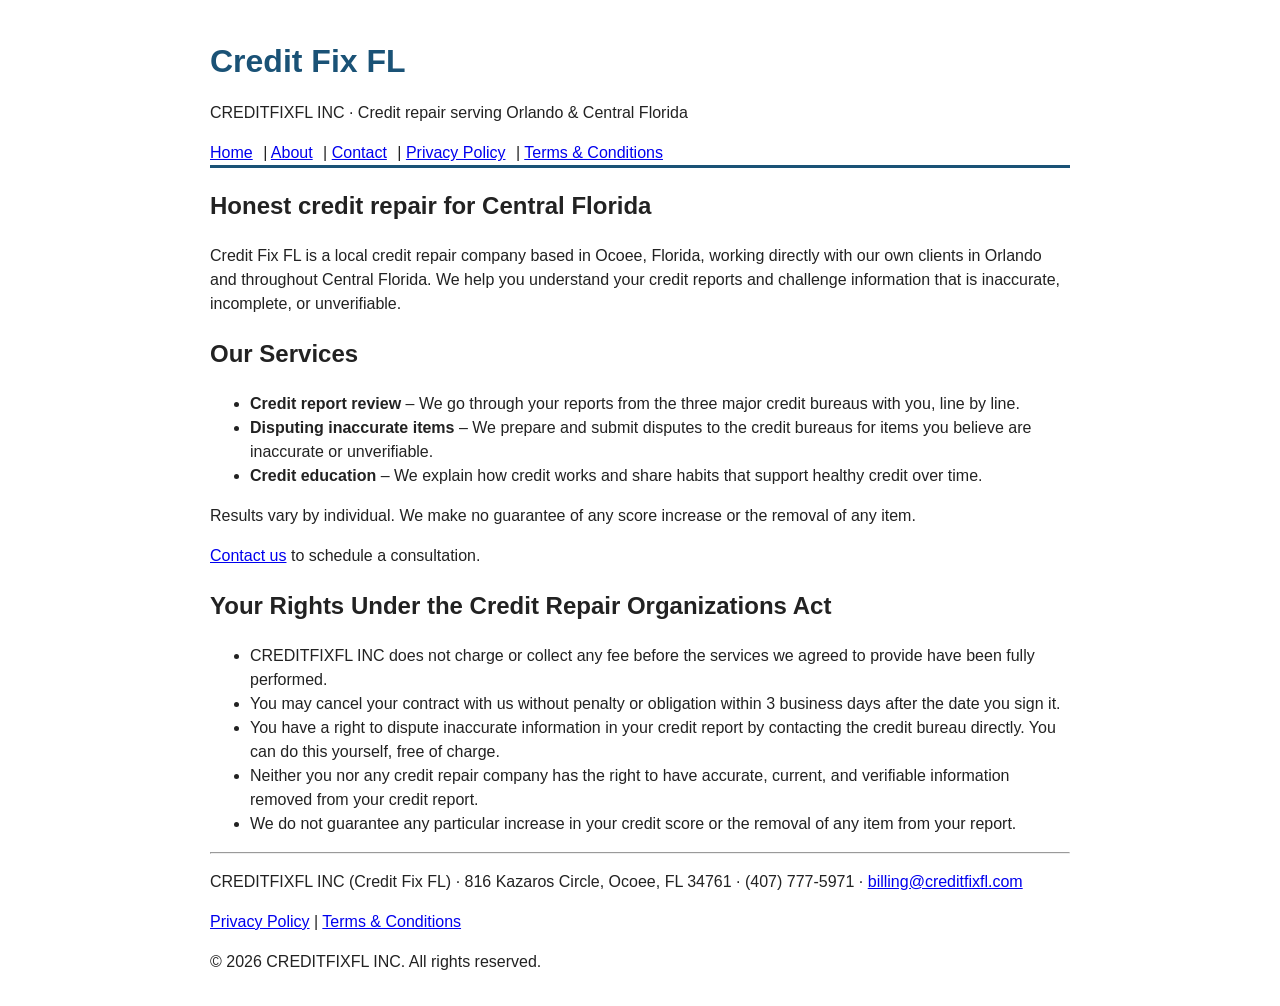
==== index.html @ 84759000 "Credit Fix FL site" ====
<!DOCTYPE html><html lang="en"><head><meta charset="utf-8"><meta name="viewport" content="width=device-width,initial-scale=1"><title>Home | Credit Fix FL</title><meta name="description" content="Credit Fix FL (CREDITFIXFL INC) provides credit repair services to its own clients in Orlando and Central Florida."><link rel="stylesheet" href="/style.css"></head><body><header><h1>Credit Fix FL</h1><p>CREDITFIXFL INC &middot; Credit repair serving Orlando &amp; Central Florida</p><nav><a href="/">Home</a> | <a href="/about">About</a> | <a href="/contact">Contact</a> | <a href="/privacy">Privacy Policy</a> | <a href="/terms">Terms &amp; Conditions</a></nav></header><main><h2>Honest credit repair for Central Florida</h2><p>Credit Fix FL is a local credit repair company based in Ocoee, Florida, working directly with our own clients in Orlando and throughout Central Florida. We help you understand your credit reports and challenge information that is inaccurate, incomplete, or unverifiable.</p><h2>Our Services</h2><ul><li><strong>Credit report review</strong> &ndash; We go through your reports from the three major credit bureaus with you, line by line.</li><li><strong>Disputing inaccurate items</strong> &ndash; We prepare and submit disputes to the credit bureaus for items you believe are inaccurate or unverifiable.</li><li><strong>Credit education</strong> &ndash; We explain how credit works and share habits that support healthy credit over time.</li></ul><p>Results vary by individual. We make no guarantee of any score increase or the removal of any item.</p><p><a href="/contact">Contact us</a> to schedule a consultation.</p><section><h2>Your Rights Under the Credit Repair Organizations Act</h2><ul><li>CREDITFIXFL INC does not charge or collect any fee before the services we agreed to provide have been fully performed.</li><li>You may cancel your contract with us without penalty or obligation within 3 business days after the date you sign it.</li><li>You have a right to dispute inaccurate information in your credit report by contacting the credit bureau directly. You can do this yourself, free of charge.</li><li>Neither you nor any credit repair company has the right to have accurate, current, and verifiable information removed from your credit report.</li><li>We do not guarantee any particular increase in your credit score or the removal of any item from your report.</li></ul></section></main><footer><hr><p>CREDITFIXFL INC (Credit Fix FL) &middot; 816 Kazaros Circle, Ocoee, FL 34761 &middot; (407) 777-5971 &middot; <a href="mailto:billing@creditfixfl.com">billing@creditfixfl.com</a></p><p><a href="/privacy">Privacy Policy</a> | <a href="/terms">Terms &amp; Conditions</a></p><p>&copy; 2026 CREDITFIXFL INC. All rights reserved.</p></footer></body></html>
---- style.css ----
body{font-family:Arial,sans-serif;max-width:860px;margin:auto;padding:16px;line-height:1.5;color:#222}header{border-bottom:3px solid #1a5276}h1{color:#1a5276;margin-bottom:0}nav a{margin-right:6px}input{padding:6px;width:300px;max-width:100%}input[type=checkbox]{width:auto}button{padding:8px 20px;background:#1a5276;color:#fff;border:0}
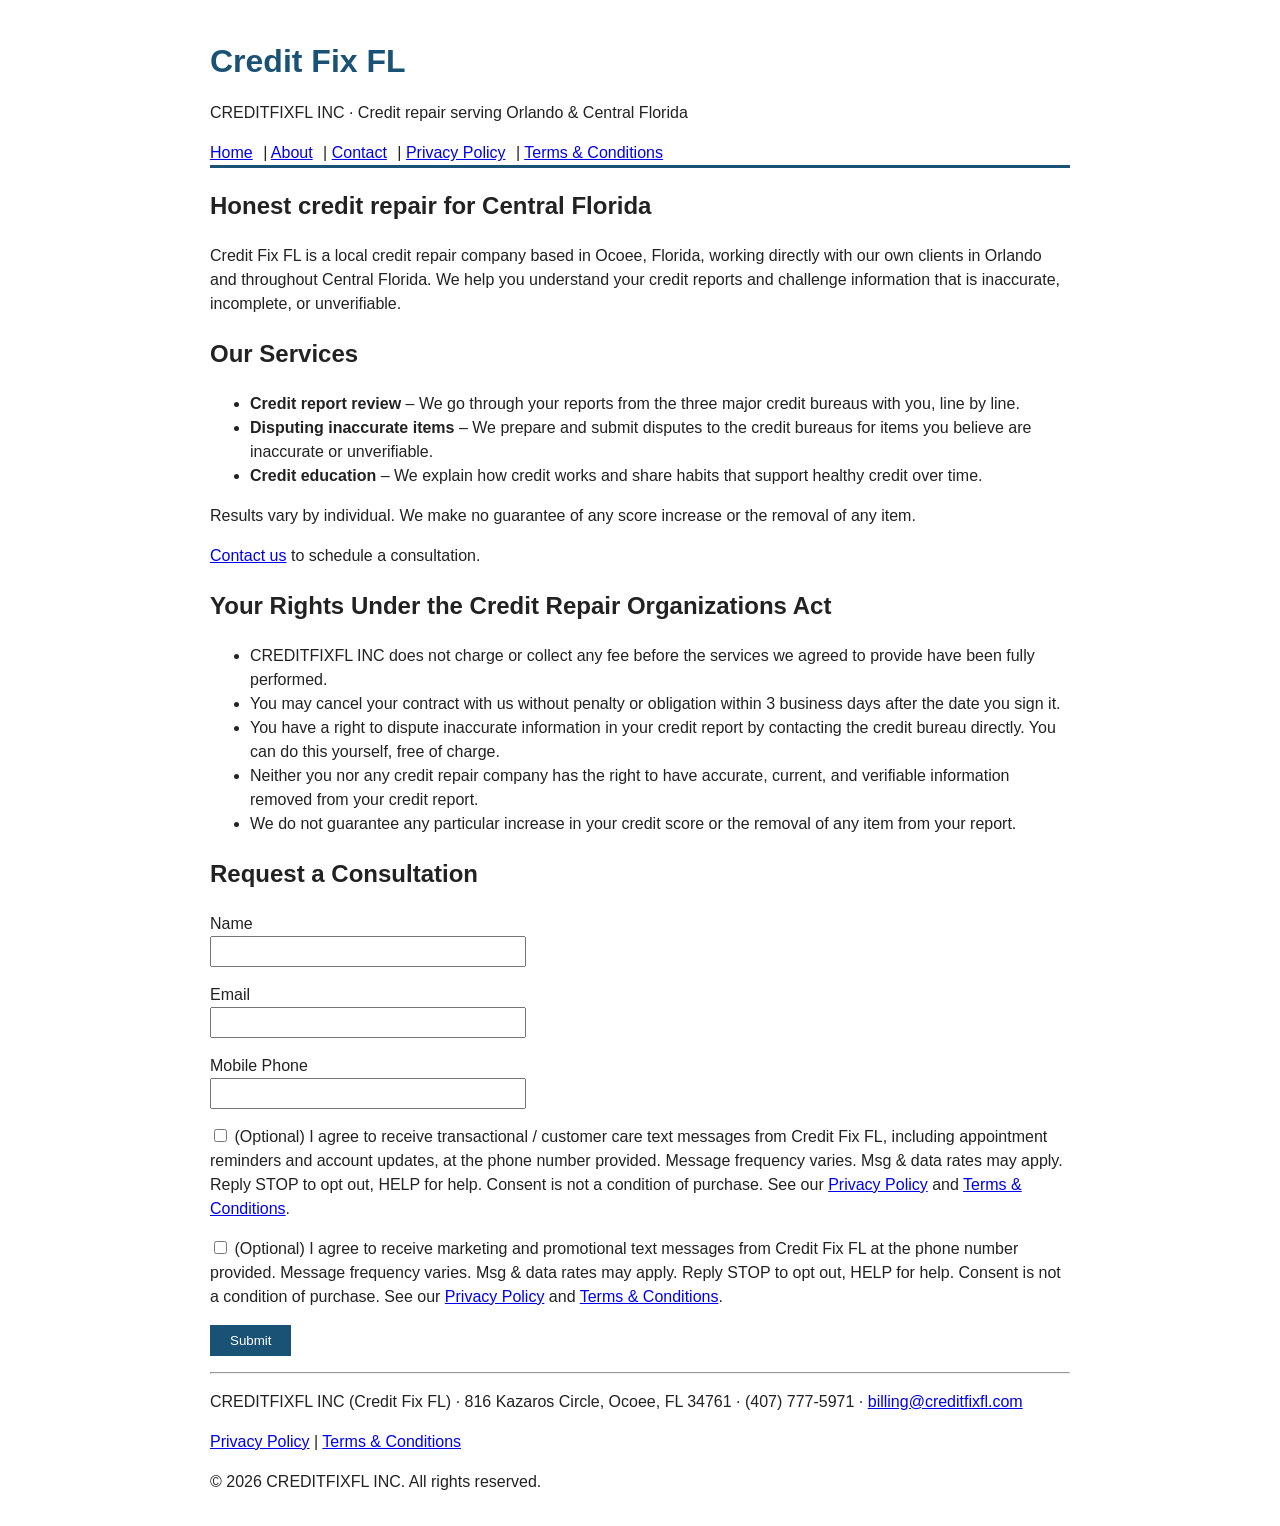
==== commit 461b7628: "Clean URL folders, opt-in form on home, consent text" ====
--- a/index.html
+++ b/index.html
@@ -1 +1 @@
-<!DOCTYPE html><html lang="en"><head><meta charset="utf-8"><meta name="viewport" content="width=device-width,initial-scale=1"><title>Home | Credit Fix FL</title><meta name="description" content="Credit Fix FL (CREDITFIXFL INC) provides credit repair services to its own clients in Orlando and Central Florida."><link rel="stylesheet" href="/style.css"></head><body><header><h1>Credit Fix FL</h1><p>CREDITFIXFL INC &middot; Credit repair serving Orlando &amp; Central Florida</p><nav><a href="/">Home</a> | <a href="/about">About</a> | <a href="/contact">Contact</a> | <a href="/privacy">Privacy Policy</a> | <a href="/terms">Terms &amp; Conditions</a></nav></header><main><h2>Honest credit repair for Central Florida</h2><p>Credit Fix FL is a local credit repair company based in Ocoee, Florida, working directly with our own clients in Orlando and throughout Central Florida. We help you understand your credit reports and challenge information that is inaccurate, incomplete, or unverifiable.</p><h2>Our Services</h2><ul><li><strong>Credit report review</strong> &ndash; We go through your reports from the three major credit bureaus with you, line by line.</li><li><strong>Disputing inaccurate items</strong> &ndash; We prepare and submit disputes to the credit bureaus for items you believe are inaccurate or unverifiable.</li><li><strong>Credit education</strong> &ndash; We explain how credit works and share habits that support healthy credit over time.</li></ul><p>Results vary by individual. We make no guarantee of any score increase or the removal of any item.</p><p><a href="/contact">Contact us</a> to schedule a consultation.</p><section><h2>Your Rights Under the Credit Repair Organizations Act</h2><ul><li>CREDITFIXFL INC does not charge or collect any fee before the services we agreed to provide have been fully performed.</li><li>You may cancel your contract with us without penalty or obligation within 3 business days after the date you sign it.</li><li>You have a right to dispute inaccurate information in your credit report by contacting the credit bureau directly. You can do this yourself, free of charge.</li><li>Neither you nor any credit repair company has the right to have accurate, current, and verifiable information removed from your credit report.</li><li>We do not guarantee any particular increase in your credit score or the removal of any item from your report.</li></ul></section></main><footer><hr><p>CREDITFIXFL INC (Credit Fix FL) &middot; 816 Kazaros Circle, Ocoee, FL 34761 &middot; (407) 777-5971 &middot; <a href="mailto:billing@creditfixfl.com">billing@creditfixfl.com</a></p><p><a href="/privacy">Privacy Policy</a> | <a href="/terms">Terms &amp; Conditions</a></p><p>&copy; 2026 CREDITFIXFL INC. All rights reserved.</p></footer></body></html>+<!DOCTYPE html><html lang="en"><head><meta charset="utf-8"><meta name="viewport" content="width=device-width,initial-scale=1"><title>Home | Credit Fix FL</title><meta name="description" content="Credit Fix FL (CREDITFIXFL INC) provides credit repair services to its own clients in Orlando and Central Florida."><link rel="stylesheet" href="/style.css"></head><body><header><h1>Credit Fix FL</h1><p>CREDITFIXFL INC &middot; Credit repair serving Orlando &amp; Central Florida</p><nav><a href="/">Home</a> | <a href="/about">About</a> | <a href="/contact">Contact</a> | <a href="/privacy">Privacy Policy</a> | <a href="/terms">Terms &amp; Conditions</a></nav></header><main><h2>Honest credit repair for Central Florida</h2><p>Credit Fix FL is a local credit repair company based in Ocoee, Florida, working directly with our own clients in Orlando and throughout Central Florida. We help you understand your credit reports and challenge information that is inaccurate, incomplete, or unverifiable.</p><h2>Our Services</h2><ul><li><strong>Credit report review</strong> &ndash; We go through your reports from the three major credit bureaus with you, line by line.</li><li><strong>Disputing inaccurate items</strong> &ndash; We prepare and submit disputes to the credit bureaus for items you believe are inaccurate or unverifiable.</li><li><strong>Credit education</strong> &ndash; We explain how credit works and share habits that support healthy credit over time.</li></ul><p>Results vary by individual. We make no guarantee of any score increase or the removal of any item.</p><p><a href="/contact">Contact us</a> to schedule a consultation.</p><section><h2>Your Rights Under the Credit Repair Organizations Act</h2><ul><li>CREDITFIXFL INC does not charge or collect any fee before the services we agreed to provide have been fully performed.</li><li>You may cancel your contract with us without penalty or obligation within 3 business days after the date you sign it.</li><li>You have a right to dispute inaccurate information in your credit report by contacting the credit bureau directly. You can do this yourself, free of charge.</li><li>Neither you nor any credit repair company has the right to have accurate, current, and verifiable information removed from your credit report.</li><li>We do not guarantee any particular increase in your credit score or the removal of any item from your report.</li></ul></section><section><h2>Request a Consultation</h2><form action="mailto:billing@creditfixfl.com" method="post" enctype="text/plain"><p><label for="name">Name</label><br><input id="name" name="name" type="text" required></p><p><label for="email">Email</label><br><input id="email" name="email" type="email" required></p><p><label for="phone">Mobile Phone</label><br><input id="phone" name="phone" type="tel"></p><p><input type="checkbox" id="sms_care" name="sms_customer_care" value="yes"> <label for="sms_care">(Optional) I agree to receive transactional / customer care text messages from Credit Fix FL, including appointment reminders and account updates, at the phone number provided. Message frequency varies. Msg &amp; data rates may apply. Reply STOP to opt out, HELP for help. Consent is not a condition of purchase. See our <a href="/privacy">Privacy Policy</a> and <a href="/terms">Terms &amp; Conditions</a>.</label></p><p><input type="checkbox" id="sms_mkt" name="sms_marketing" value="yes"> <label for="sms_mkt">(Optional) I agree to receive marketing and promotional text messages from Credit Fix FL at the phone number provided. Message frequency varies. Msg &amp; data rates may apply. Reply STOP to opt out, HELP for help. Consent is not a condition of purchase. See our <a href="/privacy">Privacy Policy</a> and <a href="/terms">Terms &amp; Conditions</a>.</label></p><p><button type="submit">Submit</button></p></form></section></main><footer><hr><p>CREDITFIXFL INC (Credit Fix FL) &middot; 816 Kazaros Circle, Ocoee, FL 34761 &middot; (407) 777-5971 &middot; <a href="mailto:billing@creditfixfl.com">billing@creditfixfl.com</a></p><p><a href="/privacy">Privacy Policy</a> | <a href="/terms">Terms &amp; Conditions</a></p><p>&copy; 2026 CREDITFIXFL INC. All rights reserved.</p></footer></body></html>
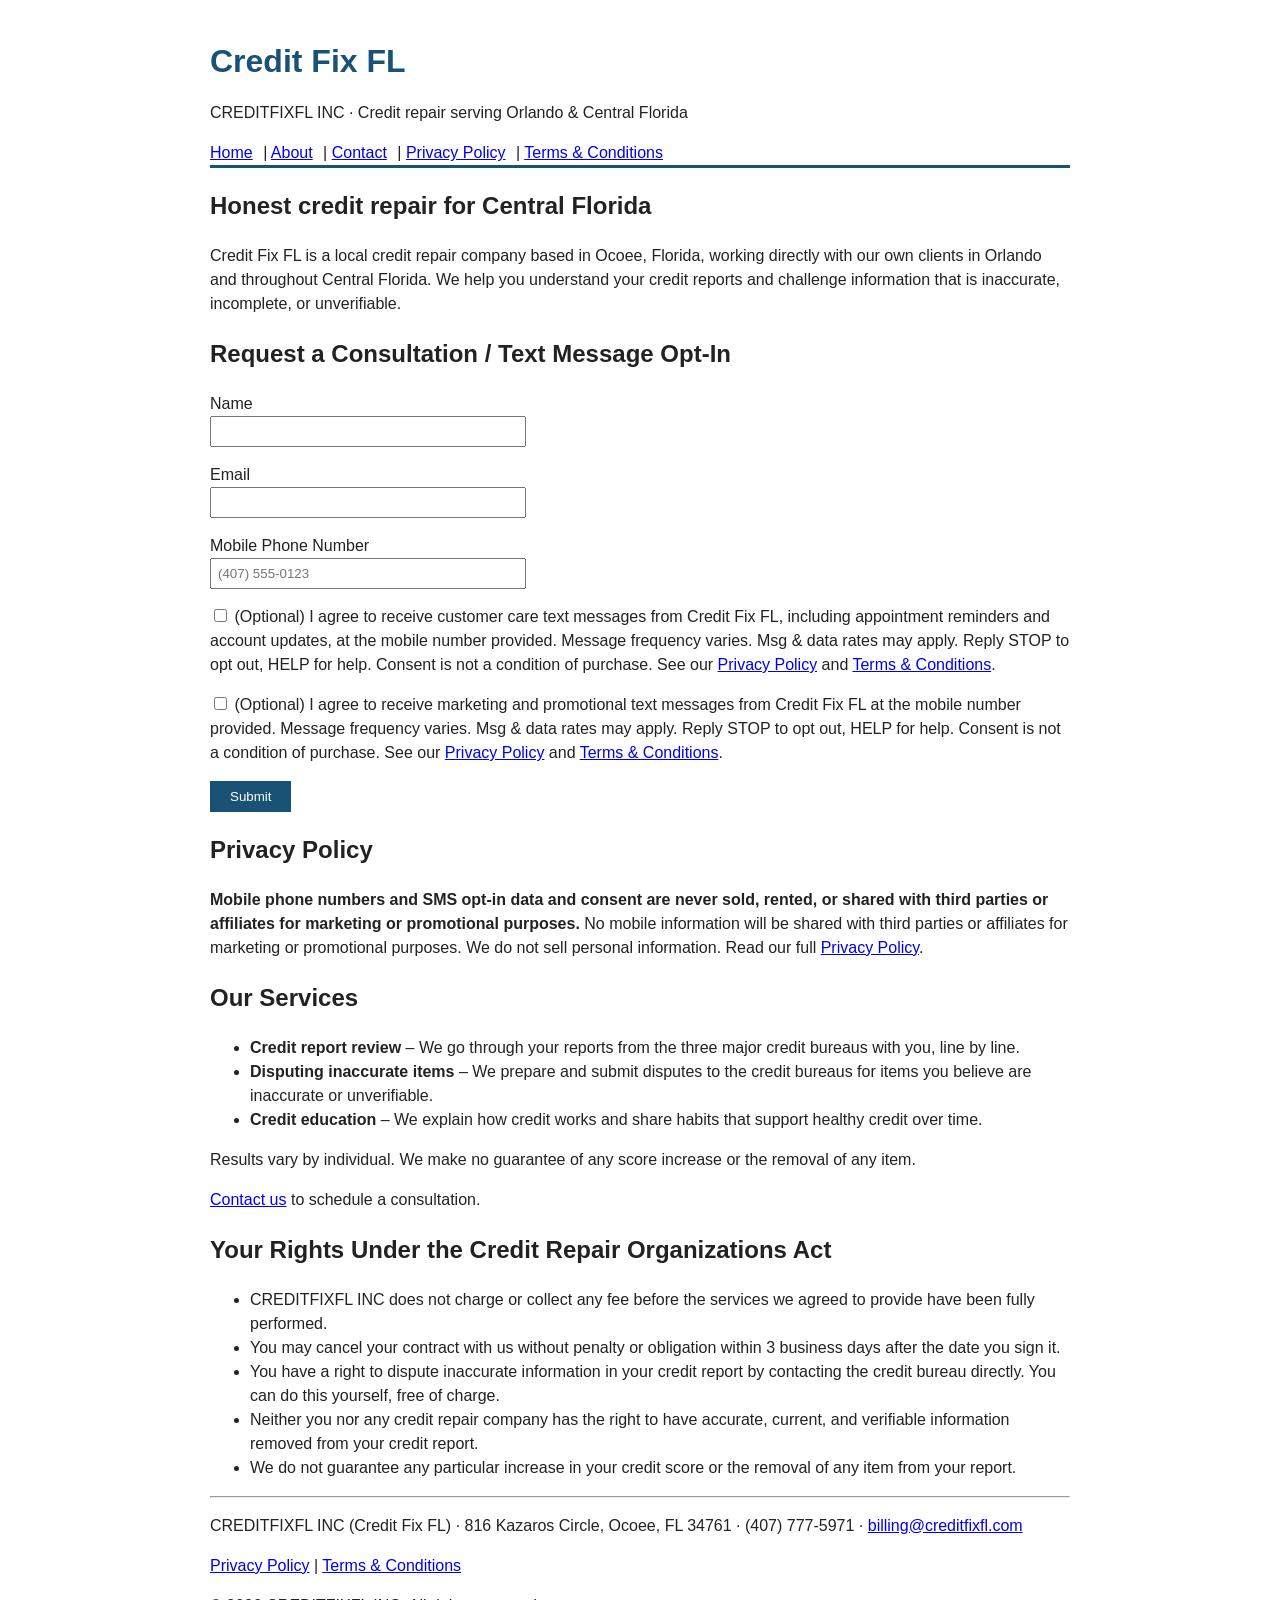
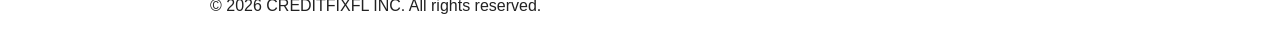
==== commit c779c63d: "Form + privacy summary on home and terms, sitemap, robots" ====
--- a/index.html
+++ b/index.html
@@ -1 +1 @@
-<!DOCTYPE html><html lang="en"><head><meta charset="utf-8"><meta name="viewport" content="width=device-width,initial-scale=1"><title>Home | Credit Fix FL</title><meta name="description" content="Credit Fix FL (CREDITFIXFL INC) provides credit repair services to its own clients in Orlando and Central Florida."><link rel="stylesheet" href="/style.css"></head><body><header><h1>Credit Fix FL</h1><p>CREDITFIXFL INC &middot; Credit repair serving Orlando &amp; Central Florida</p><nav><a href="/">Home</a> | <a href="/about">About</a> | <a href="/contact">Contact</a> | <a href="/privacy">Privacy Policy</a> | <a href="/terms">Terms &amp; Conditions</a></nav></header><main><h2>Honest credit repair for Central Florida</h2><p>Credit Fix FL is a local credit repair company based in Ocoee, Florida, working directly with our own clients in Orlando and throughout Central Florida. We help you understand your credit reports and challenge information that is inaccurate, incomplete, or unverifiable.</p><h2>Our Services</h2><ul><li><strong>Credit report review</strong> &ndash; We go through your reports from the three major credit bureaus with you, line by line.</li><li><strong>Disputing inaccurate items</strong> &ndash; We prepare and submit disputes to the credit bureaus for items you believe are inaccurate or unverifiable.</li><li><strong>Credit education</strong> &ndash; We explain how credit works and share habits that support healthy credit over time.</li></ul><p>Results vary by individual. We make no guarantee of any score increase or the removal of any item.</p><p><a href="/contact">Contact us</a> to schedule a consultation.</p><section><h2>Your Rights Under the Credit Repair Organizations Act</h2><ul><li>CREDITFIXFL INC does not charge or collect any fee before the services we agreed to provide have been fully performed.</li><li>You may cancel your contract with us without penalty or obligation within 3 business days after the date you sign it.</li><li>You have a right to dispute inaccurate information in your credit report by contacting the credit bureau directly. You can do this yourself, free of charge.</li><li>Neither you nor any credit repair company has the right to have accurate, current, and verifiable information removed from your credit report.</li><li>We do not guarantee any particular increase in your credit score or the removal of any item from your report.</li></ul></section><section><h2>Request a Consultation</h2><form action="mailto:billing@creditfixfl.com" method="post" enctype="text/plain"><p><label for="name">Name</label><br><input id="name" name="name" type="text" required></p><p><label for="email">Email</label><br><input id="email" name="email" type="email" required></p><p><label for="phone">Mobile Phone</label><br><input id="phone" name="phone" type="tel"></p><p><input type="checkbox" id="sms_care" name="sms_customer_care" value="yes"> <label for="sms_care">(Optional) I agree to receive transactional / customer care text messages from Credit Fix FL, including appointment reminders and account updates, at the phone number provided. Message frequency varies. Msg &amp; data rates may apply. Reply STOP to opt out, HELP for help. Consent is not a condition of purchase. See our <a href="/privacy">Privacy Policy</a> and <a href="/terms">Terms &amp; Conditions</a>.</label></p><p><input type="checkbox" id="sms_mkt" name="sms_marketing" value="yes"> <label for="sms_mkt">(Optional) I agree to receive marketing and promotional text messages from Credit Fix FL at the phone number provided. Message frequency varies. Msg &amp; data rates may apply. Reply STOP to opt out, HELP for help. Consent is not a condition of purchase. See our <a href="/privacy">Privacy Policy</a> and <a href="/terms">Terms &amp; Conditions</a>.</label></p><p><button type="submit">Submit</button></p></form></section></main><footer><hr><p>CREDITFIXFL INC (Credit Fix FL) &middot; 816 Kazaros Circle, Ocoee, FL 34761 &middot; (407) 777-5971 &middot; <a href="mailto:billing@creditfixfl.com">billing@creditfixfl.com</a></p><p><a href="/privacy">Privacy Policy</a> | <a href="/terms">Terms &amp; Conditions</a></p><p>&copy; 2026 CREDITFIXFL INC. All rights reserved.</p></footer></body></html>+<!DOCTYPE html><html lang="en"><head><meta charset="utf-8"><meta name="viewport" content="width=device-width,initial-scale=1"><title>Home | Credit Fix FL</title><meta name="description" content="Credit Fix FL (CREDITFIXFL INC) provides credit repair services to its own clients in Orlando and Central Florida."><link rel="stylesheet" href="/style.css"></head><body><header><h1>Credit Fix FL</h1><p>CREDITFIXFL INC &middot; Credit repair serving Orlando &amp; Central Florida</p><nav><a href="/">Home</a> | <a href="/about">About</a> | <a href="/contact">Contact</a> | <a href="/privacy">Privacy Policy</a> | <a href="/terms">Terms &amp; Conditions</a></nav></header><main><h2>Honest credit repair for Central Florida</h2><p>Credit Fix FL is a local credit repair company based in Ocoee, Florida, working directly with our own clients in Orlando and throughout Central Florida. We help you understand your credit reports and challenge information that is inaccurate, incomplete, or unverifiable.</p><section id="sms-opt-in"><h2>Request a Consultation / Text Message Opt-In</h2><form action="mailto:billing@creditfixfl.com" method="post" enctype="text/plain"><p><label for="name">Name</label><br><input id="name" name="name" type="text" required></p><p><label for="email">Email</label><br><input id="email" name="email" type="email" required></p><p><label for="phone">Mobile Phone Number</label><br><input id="phone" name="phone" type="tel" autocomplete="tel" placeholder="(407) 555-0123"></p><p><input type="checkbox" id="sms_care" name="sms_customer_care" value="yes"> <label for="sms_care">(Optional) I agree to receive customer care text messages from Credit Fix FL, including appointment reminders and account updates, at the mobile number provided. Message frequency varies. Msg &amp; data rates may apply. Reply STOP to opt out, HELP for help. Consent is not a condition of purchase. See our <a href="/privacy">Privacy Policy</a> and <a href="/terms">Terms &amp; Conditions</a>.</label></p><p><input type="checkbox" id="sms_mkt" name="sms_marketing" value="yes"> <label for="sms_mkt">(Optional) I agree to receive marketing and promotional text messages from Credit Fix FL at the mobile number provided. Message frequency varies. Msg &amp; data rates may apply. Reply STOP to opt out, HELP for help. Consent is not a condition of purchase. See our <a href="/privacy">Privacy Policy</a> and <a href="/terms">Terms &amp; Conditions</a>.</label></p><p><button type="submit">Submit</button></p></form></section><section id="privacy-summary"><h2>Privacy Policy</h2><p><strong>Mobile phone numbers and SMS opt-in data and consent are never sold, rented, or shared with third parties or affiliates for marketing or promotional purposes.</strong> No mobile information will be shared with third parties or affiliates for marketing or promotional purposes. We do not sell personal information. Read our full <a href="/privacy">Privacy Policy</a>.</p></section><h2>Our Services</h2><ul><li><strong>Credit report review</strong> &ndash; We go through your reports from the three major credit bureaus with you, line by line.</li><li><strong>Disputing inaccurate items</strong> &ndash; We prepare and submit disputes to the credit bureaus for items you believe are inaccurate or unverifiable.</li><li><strong>Credit education</strong> &ndash; We explain how credit works and share habits that support healthy credit over time.</li></ul><p>Results vary by individual. We make no guarantee of any score increase or the removal of any item.</p><p><a href="/contact">Contact us</a> to schedule a consultation.</p><section><h2>Your Rights Under the Credit Repair Organizations Act</h2><ul><li>CREDITFIXFL INC does not charge or collect any fee before the services we agreed to provide have been fully performed.</li><li>You may cancel your contract with us without penalty or obligation within 3 business days after the date you sign it.</li><li>You have a right to dispute inaccurate information in your credit report by contacting the credit bureau directly. You can do this yourself, free of charge.</li><li>Neither you nor any credit repair company has the right to have accurate, current, and verifiable information removed from your credit report.</li><li>We do not guarantee any particular increase in your credit score or the removal of any item from your report.</li></ul></section></main><footer><hr><p>CREDITFIXFL INC (Credit Fix FL) &middot; 816 Kazaros Circle, Ocoee, FL 34761 &middot; (407) 777-5971 &middot; <a href="mailto:billing@creditfixfl.com">billing@creditfixfl.com</a></p><p><a href="/privacy">Privacy Policy</a> | <a href="/terms">Terms &amp; Conditions</a></p><p>&copy; 2026 CREDITFIXFL INC. All rights reserved.</p></footer></body></html>
